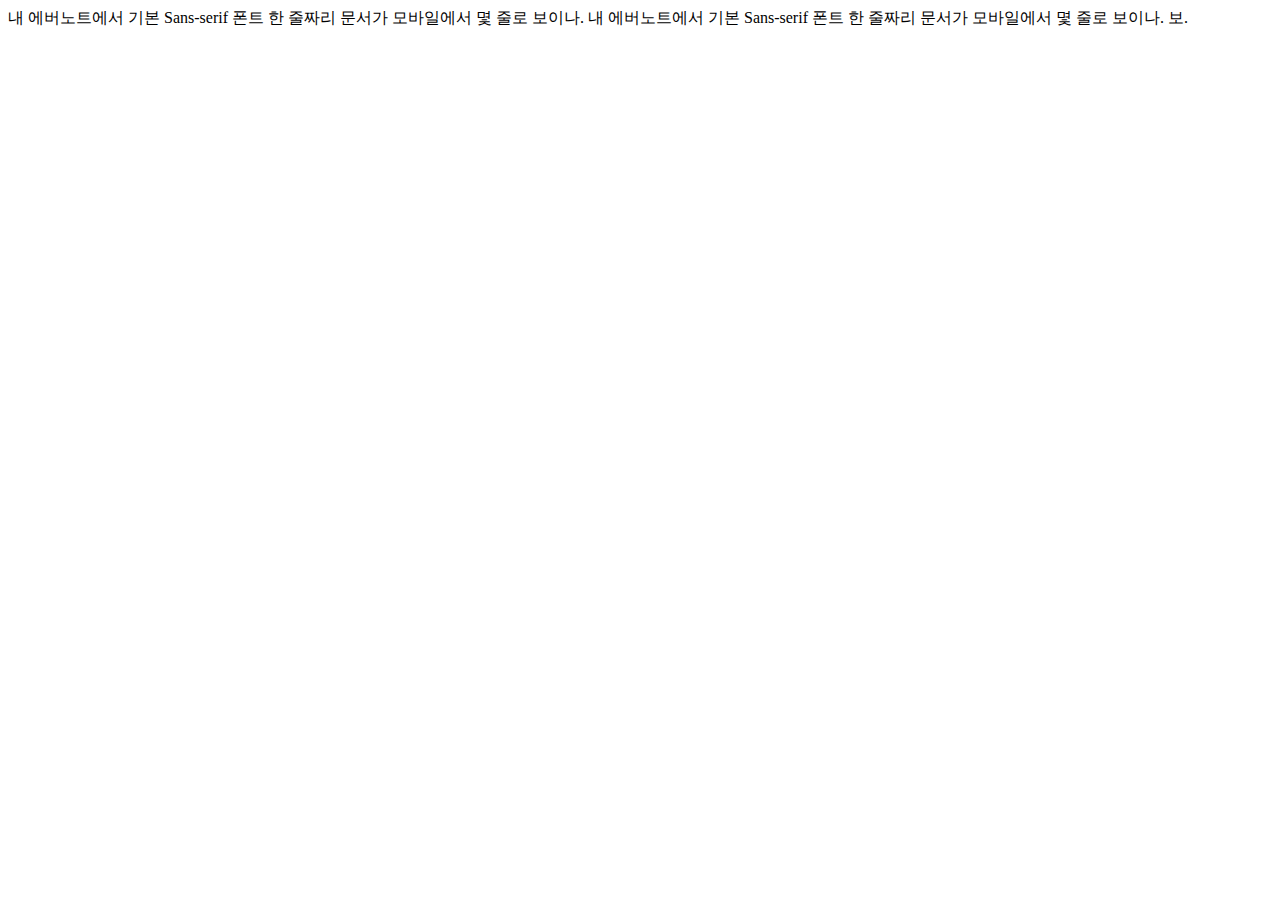
==== index.html @ f512127a "1111111" ====
<!doctype html>
<html lang="en">
<head>
	<link rel="stylesheet" type="text/css" href="">
	<meta charset="UTF-8">
	<title>Document</title>
</head>
<body>
	<div>내 에버노트에서 기본 Sans-serif 폰트 한 줄짜리 문서가 모바일에서 몇 줄로 보이나. 내 에버노트에서 기본 Sans-serif 폰트 한 줄짜리 문서가 모바일에서 몇 줄로 보이나. 보.</div>
</body>
</html>
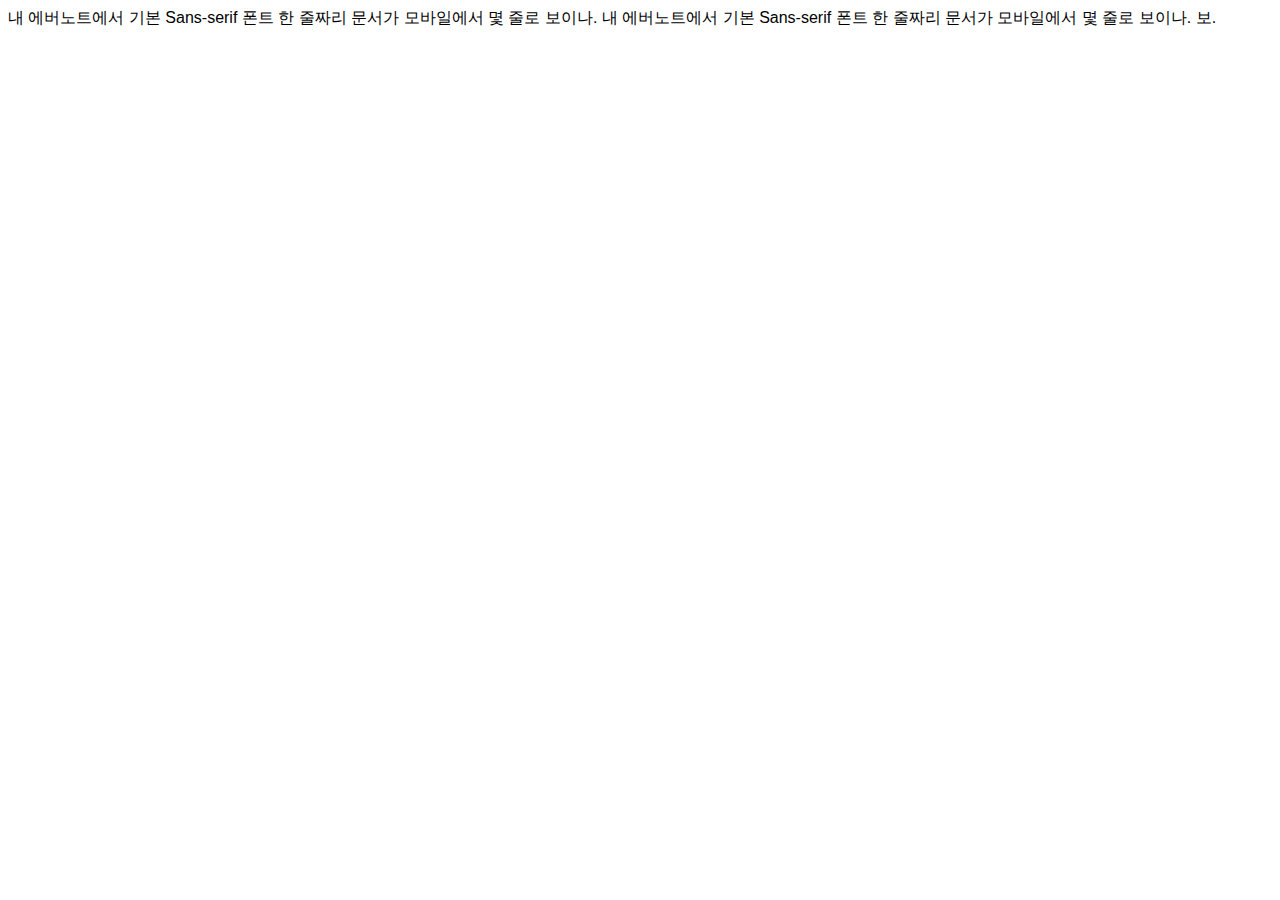
==== commit 142f72ec: "linked css with html" ====
--- a/index.html
+++ b/index.html
@@ -1,7 +1,7 @@
 <!doctype html>
 <html lang="en">
 <head>
-	<link rel="stylesheet" type="text/css" href="">
+	<link rel="stylesheet" type="text/css" href="style.css">
 	<meta charset="UTF-8">
 	<title>Document</title>
 </head>
--- a/style.css
+++ b/style.css
@@ -0,0 +1,4 @@
+div{
+	font-family:sans-serif;
+	font-size:1em;
+}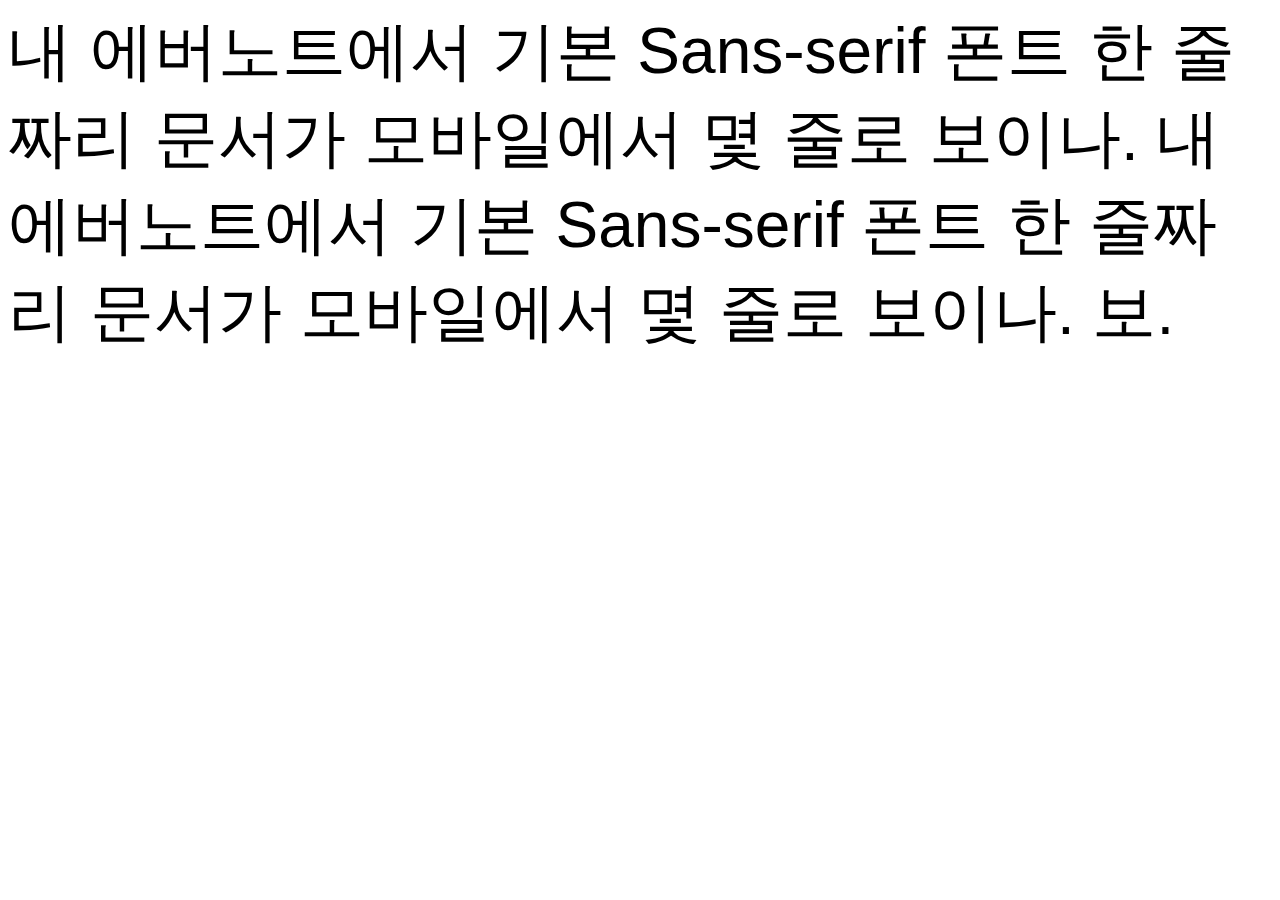
==== commit c3c3364d: "font-size:4em, viewport meta tag added" ====
--- a/index.html
+++ b/index.html
@@ -3,6 +3,7 @@
 <head>
 	<link rel="stylesheet" type="text/css" href="style.css">
 	<meta charset="UTF-8">
+	<meta name="viewport" content="width=device-width">
 	<title>Document</title>
 </head>
 <body>
--- a/style.css
+++ b/style.css
@@ -1,4 +1,4 @@
 div{
 	font-family:sans-serif;
-	font-size:1em;
+	font-size:4em;
 }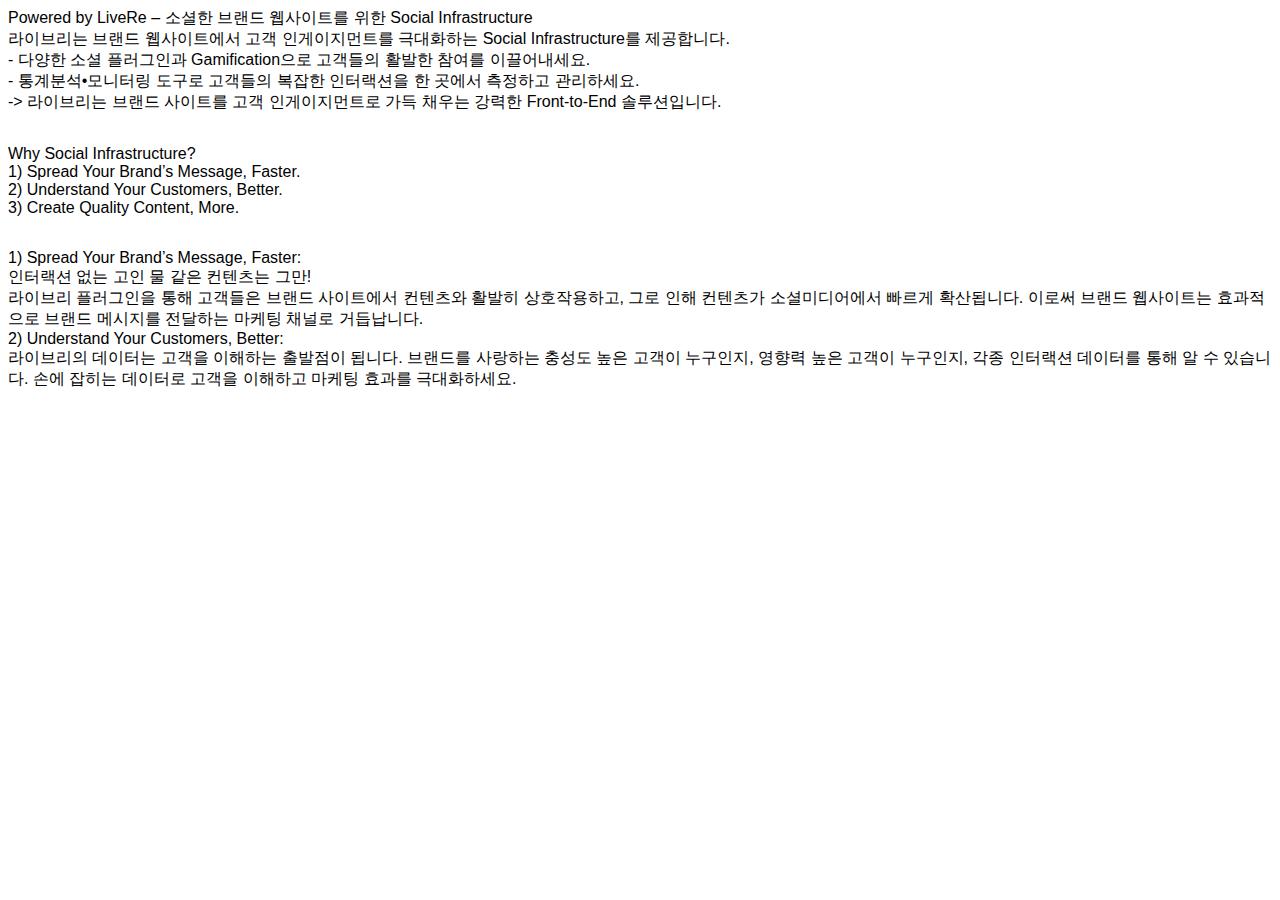
==== commit 6a6f88b1: "내용 채움" ====
--- a/index.html
+++ b/index.html
@@ -7,6 +7,47 @@
 	<title>Document</title>
 </head>
 <body>
-	<div>내 에버노트에서 기본 Sans-serif 폰트 한 줄짜리 문서가 모바일에서 몇 줄로 보이나. 내 에버노트에서 기본 Sans-serif 폰트 한 줄짜리 문서가 모바일에서 몇 줄로 보이나. 보.</div>
+	<section>
+		<div>Powered by LiveRe – 소셜한 브랜드 웹사이트를 위한 Social Infrastructure </div>
+		<div>라이브리는 브랜드 웹사이트에서 고객 인게이지먼트를 극대화하는 Social Infrastructure를 제공합니다. </div>
+		<div>- 다양한 소셜 플러그인과 Gamification으로 고객들의 활발한 참여를 이끌어내세요. </div>
+		<div>- 통계분석•모니터링 도구로 고객들의 복잡한 인터랙션을 한 곳에서 측정하고 관리하세요. </div>
+		<div>->  라이브리는 브랜드 사이트를 고객 인게이지먼트로 가득 채우는 강력한 Front-to-End 솔루션입니다.</div>
+	</section>
+	<section>
+		<div>Why Social Infrastructure?  <!-- 큰 제목 --> </div>
+		<div>1) Spread Your Brand’s Message, Faster. <!-- 작은 제목들 들어가는 영역. 아래 세부내용과 함께 다시 나옵니다. --> </div>
+		<div>2) Understand Your Customers, Better. </div>
+		<div>3) Create Quality Content, More.</div>
+	</section>
+
+	<section>
+		<div>1) Spread Your Brand’s Message, Faster:</div>
+		<div>인터랙션 없는 고인 물 같은 컨텐츠는 그만! </div>
+		<div>라이브리 플러그인을 통해 고객들은 브랜드 사이트에서 컨텐츠와 활발히 상호작용하고, 그로 인해 컨텐츠가 소셜미디어에서 빠르게 확산됩니다. 이로써 브랜드 웹사이트는 효과적으로 브랜드 메시지를 전달하는 마케팅 채널로 거듭납니다.</div>
+		<div>2) Understand Your Customers, Better:</div>
+		<div>라이브리의 데이터는 고객을 이해하는 출발점이 됩니다. 
+브랜드를 사랑하는 충성도 높은 고객이 누구인지, 영향력 높은 고객이 누구인지, 각종 인터랙션 데이터를 통해 알 수 있습니다. 손에 잡히는 데이터로 고객을 이해하고 마케팅 효과를 극대화하세요.
+		</div>
+		<div></div>
+		<div></div>
+		<div></div>
+		<div></div>
+		<div></div>
+		<div></div>
+	</section>
+	<section>
+		
+	</section>
+	<section>
+		
+	</section>
+	<section>
+		
+	</section>
+	<section>
+		
+	</section>
+	
 </body>
 </html>--- a/style.css
+++ b/style.css
@@ -1,4 +1,8 @@
 div{
 	font-family:sans-serif;
-	font-size:4em;
+	font-size:1em;
+}
+
+section{
+	margin-bottom:2em;
 }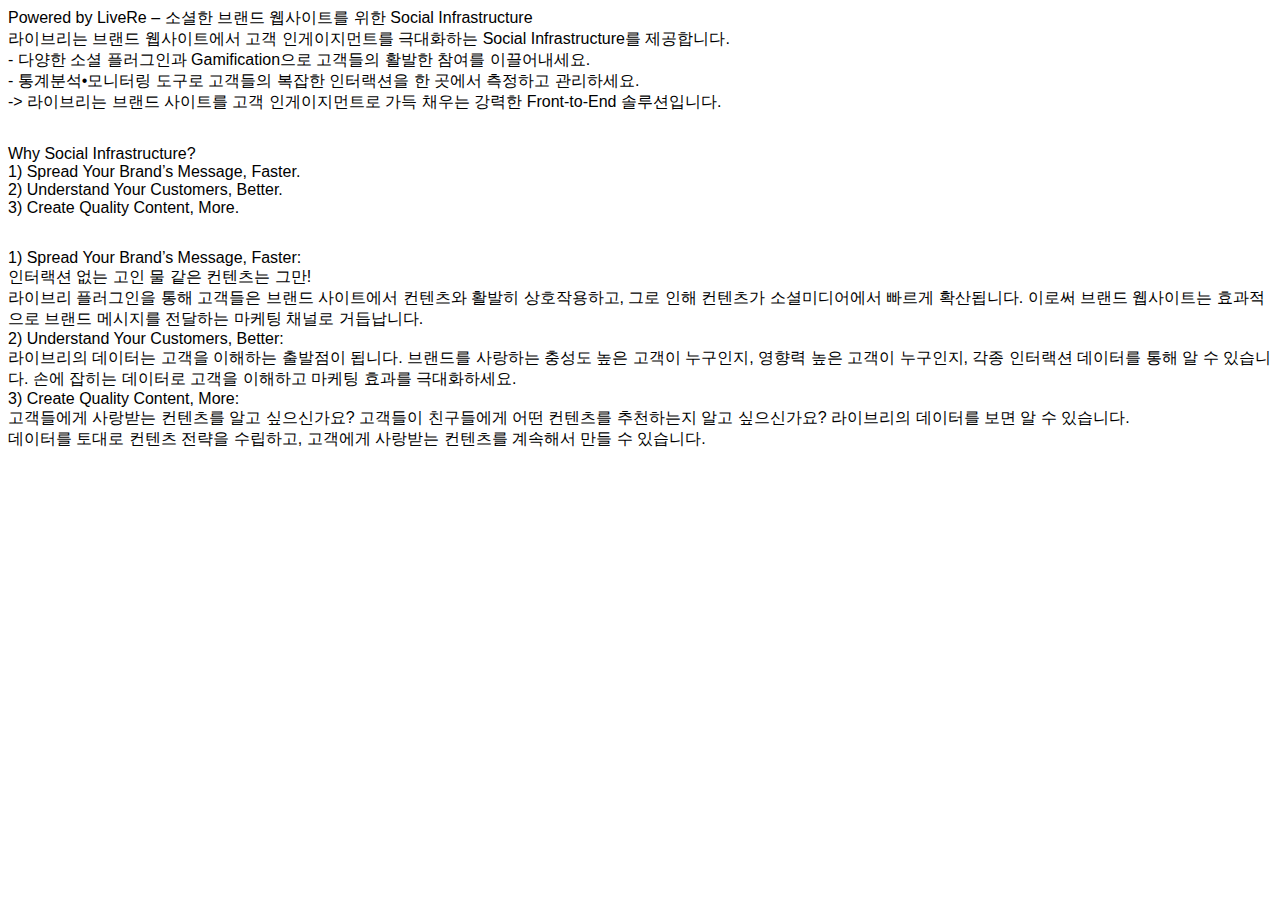
==== commit 8fcee46d: "내용 더 채움" ====
--- a/index.html
+++ b/index.html
@@ -29,15 +29,18 @@
 		<div>라이브리의 데이터는 고객을 이해하는 출발점이 됩니다. 
 브랜드를 사랑하는 충성도 높은 고객이 누구인지, 영향력 높은 고객이 누구인지, 각종 인터랙션 데이터를 통해 알 수 있습니다. 손에 잡히는 데이터로 고객을 이해하고 마케팅 효과를 극대화하세요.
 		</div>
+		<div>3) Create Quality Content, More:</div>
+		<div>고객들에게 사랑받는 컨텐츠를 알고 싶으신가요? 고객들이 친구들에게 어떤 컨텐츠를 추천하는지 알고 싶으신가요? 라이브리의 데이터를 보면 알 수 있습니다.</div>
+		<div>데이터를 토대로 컨텐츠 전략을 수립하고, 고객에게 사랑받는 컨텐츠를 계속해서 만들 수 있습니다.</div>
+	</section>
+	
+
+	<section>
 		<div></div>
 		<div></div>
 		<div></div>
 		<div></div>
-		<div></div>
-		<div></div>
-	</section>
-	<section>
-		
+		<div></div>	
 	</section>
 	<section>
 		
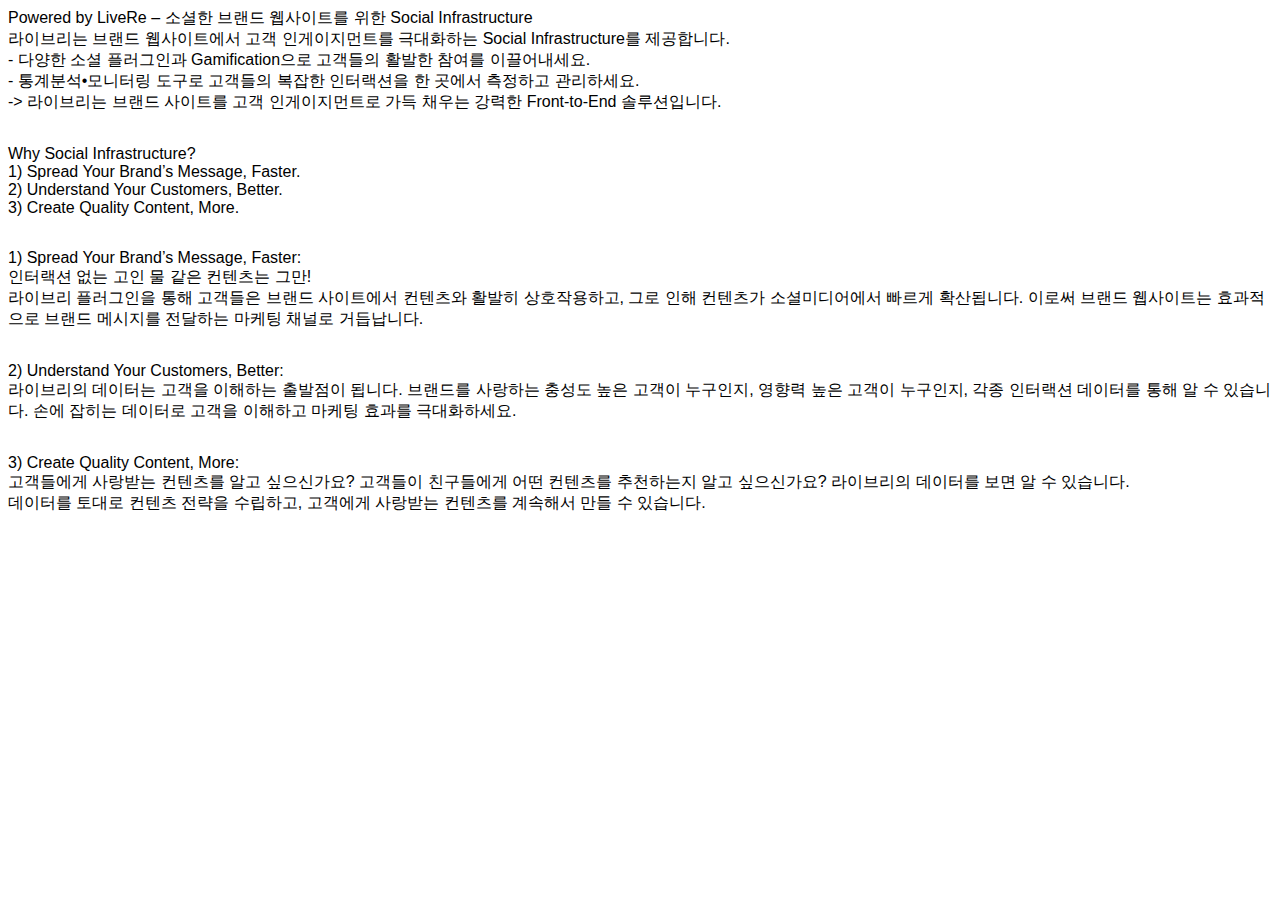
==== commit 8a3a02bb: "features.html 추가" ====
--- a/index.html
+++ b/index.html
@@ -25,10 +25,14 @@
 		<div>1) Spread Your Brand’s Message, Faster:</div>
 		<div>인터랙션 없는 고인 물 같은 컨텐츠는 그만! </div>
 		<div>라이브리 플러그인을 통해 고객들은 브랜드 사이트에서 컨텐츠와 활발히 상호작용하고, 그로 인해 컨텐츠가 소셜미디어에서 빠르게 확산됩니다. 이로써 브랜드 웹사이트는 효과적으로 브랜드 메시지를 전달하는 마케팅 채널로 거듭납니다.</div>
+	</section>
+	<section>
 		<div>2) Understand Your Customers, Better:</div>
 		<div>라이브리의 데이터는 고객을 이해하는 출발점이 됩니다. 
 브랜드를 사랑하는 충성도 높은 고객이 누구인지, 영향력 높은 고객이 누구인지, 각종 인터랙션 데이터를 통해 알 수 있습니다. 손에 잡히는 데이터로 고객을 이해하고 마케팅 효과를 극대화하세요.
 		</div>
+	</section>
+	<section>
 		<div>3) Create Quality Content, More:</div>
 		<div>고객들에게 사랑받는 컨텐츠를 알고 싶으신가요? 고객들이 친구들에게 어떤 컨텐츠를 추천하는지 알고 싶으신가요? 라이브리의 데이터를 보면 알 수 있습니다.</div>
 		<div>데이터를 토대로 컨텐츠 전략을 수립하고, 고객에게 사랑받는 컨텐츠를 계속해서 만들 수 있습니다.</div>
